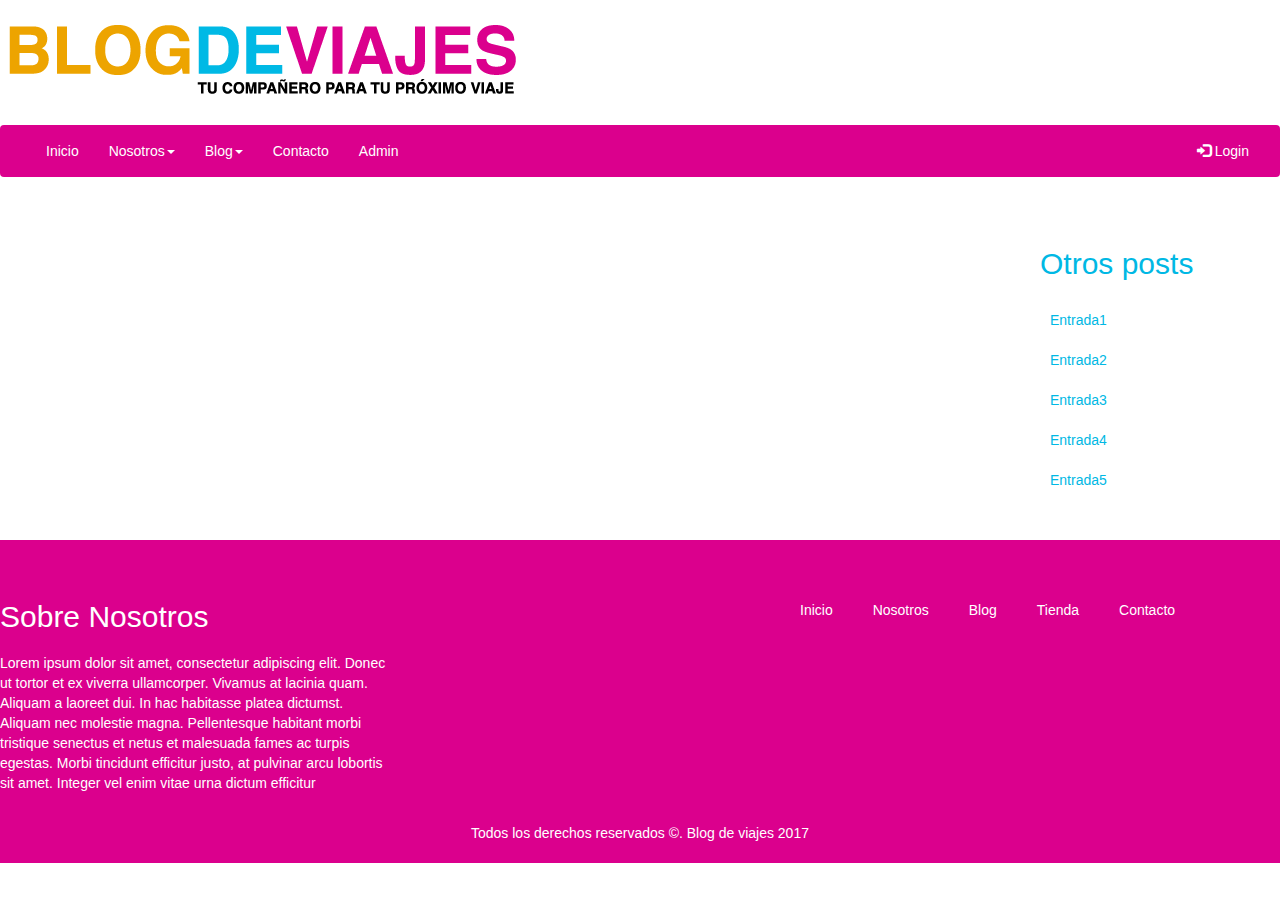
==== index.html @ 9a414308 "ADD FILES" ====
<!DOCTYPE html>
<html lang="es">

<head>
    <meta charset="UTF-8">
    <meta name="viewport" content="width=device-width, initial-scale=1.0">
    <meta http-equiv="X-UA-Compatible" content="ie=edge">
    <link rel="stylesheet" href="https://maxcdn.bootstrapcdn.com/bootstrap/3.3.7/css/bootstrap.min.css">
    <script src="https://code.jquery.com/jquery-3.3.1.slim.min.js" integrity="sha384-q8i/X+965DzO0rT7abK41JStQIAqVgRVzpbzo5smXKp4YfRvH+8abtTE1Pi6jizo" crossorigin="anonymous"></script>
    <script src="https://cdnjs.cloudflare.com/ajax/libs/popper.js/1.14.3/umd/popper.min.js" integrity="sha384-ZMP7rVo3mIykV+2+9J3UJ46jBk0WLaUAdn689aCwoqbBJiSnjAK/l8WvCWPIPm49" crossorigin="anonymous"></script>
    <script src="https://maxcdn.bootstrapcdn.com/bootstrap/3.3.7/js/bootstrap.min.js"></script>
 
    <script src="scripts/index.js" type="application/javascript"></script>
    <script src="node_modules/socket.io-client/dist/socket.io.js"></script>
    <link rel="stylesheet" type="text/css" href="css/estilos.css" >

    <title>Blog de Viajes</title>
    <script>
            
          </script>
</head>

<body>
        <header>
                <div class="contenedor">
                    <div class="logo">
                        <input type="image" src="img/logo.png" alt="Logo Blog de Viajes">
                    </div>
                </div>
            </header>
    <nav class="navbar navegacion">
            <div class="container-fluid">
              <div class="navbar-header">
                <button type="button" class="navbar-toggle" data-toggle="collapse" data-target="#myNavbar">
                  <span class="icon-bar">-</span>
                  <span class="icon-bar">-</span>
                  <span class="icon-bar">-</span>                        
                </button>
              </div>
              <div class="collapse navbar-collapse" id="myNavbar">
                <ul class="nav navbar-nav">
                  <li class="active"><a href="#">Inicio</a></li>
                  <li class="dropdown">
                    <a class="dropdown-toggle" data-toggle="dropdown" href="#">Nosotros<span class="caret"></span></a>
                    <ul class="dropdown-menu">
                      <li><a href="#">Mision</a></li>
                      <li><a href="#">Vision</a></li>
                      <li><a href="#">Valores</a></li>
                    </ul>
                  </li>
                  <li class="dropdown">
                        <a class="dropdown-toggle" data-toggle="dropdown" href="#">Blog<span class="caret"></span></a>
                        <ul class="dropdown-menu">
                          <li><a href="#">Consejos</a></li>
                          <li><a href="#">Ciudades</a></li>
                          <li><a href="#">Promociones</a></li>
                        </ul>
                      </li>
                  <li><a href="#">Contacto</a></li>
                  <li><a href="admin">Admin</a></li>
                </ul>
                <ul class="nav navbar-nav navbar-right">
                  <!--<li><a href="#"><span class="glyphicon glyphicon-user"></span> Sign Up</a></li>-->
                  <li><a href="#"><span class="glyphicon glyphicon-log-in"></span> Login</a></li>
                </ul>
              </div>
            </div>
          </nav>

    <div class="contenido contenedor">
        <main>
                       
        </main>
        <aside class="sidebar hidden-md">
                
            <h2>Otros posts</h2>
            <ul>
                <li><a href="#">Entrada1</a></li>
                <li><a href="#">Entrada2</a></li>
                <li><a href="#">Entrada3</a></li>
                <li><a href="#">Entrada4</a></li>
                <li><a href="#">Entrada5</a></li>
            </ul>
        </aside>
    </div>

    <footer>
        <div class="contenedor">
            <div class="nosotros">
                <h2>Sobre Nosotros</h2>
                <p>Lorem ipsum dolor sit amet, consectetur adipiscing elit. Donec ut tortor et ex viverra ullamcorper. Vivamus
                    at lacinia quam. Aliquam a laoreet dui. In hac habitasse platea dictumst. Aliquam nec molestie magna.
                    Pellentesque habitant morbi tristique senectus et netus et malesuada fames ac turpis egestas. Morbi tincidunt
                    efficitur justo, at pulvinar arcu lobortis sit amet. Integer vel enim vitae urna dictum efficitur
                </p>
            </div>
            <div class="menu">
                <nav>
                    <ul>
                        <li><a href="index.html">Inicio</a></li>
                        <li><a href="#">Nosotros</a></li>
                        <li><a href="#">Blog</a></li>
                        <li><a href="#">Tienda</a></li>
                        <li><a href="#">Contacto</a></li>
                    </ul>
                </nav>
            </div>
        </div>

        <p class="derechos">
            Todos los derechos reservados &copy;. Blog de viajes 2017
        </p>
    </footer>

</body>

</html>
---- css/estilos.css ----
html{
    box-sizing: border-box;

}

*, *:before, *:after{
    box-sizing: inherit;
}

*{
    margin: 0;
    padding: 0;
}

body{
    font-family: Verdana, Geneva, serif, 
}

header{
    padding: 20px 0;
}

div.contenedor{
    width: 1300px;
    margin: 0 auto;
}

.navegacion{
    background-color: #db008d;
}

nav{
    /*width: 1300px;*/
    margin: 0 auto;
    position: relative;
}

nav ul{
        list-style: none;
}

nav > ul > li{
    float: left;    
}

nav ul::after{
    content: '';
    display: block;
    clear: both;
}

nav ul li a{
    display: inline-block;
    /*width: 200px;*/
    color: white;
    text-decoration: none;
    text-align: center;
    padding: 20px;
}

nav ul li a:hover{
    background-color: #00b8e4;
}

nav ul ul{
    position: absolute;
    top: 100%;
    background-color: rgba(0, 184, 228, 0.7);
    display: none;    
}

nav ul li:hover >ul{
    display: block;

}

nav ul li:hover{
    background-color: rgba(0, 184, 228, 1);

}

div.contenido::after{
    content: '';
    display: block;
    clear: both;

    
}

main{
    width: 80%;
    float: left;
    padding-right: 40px;

}

aside{
   
    margin-top: 30px;
    float: right;
    width: 20%;
}

article{
    margin-top: 30px;
    
    min-height: 300px;

   
}

article p{
    line-height: 2;
    text-align: justify;
}

h2{
    color: #00b8e4;
    margin-bottom: 20px;
}

div img{
   /* float: left;*/
    width: 300px;
    margin-right: 30px;
}
.boton{
    background-color: #00b8e4;
    padding: 10px 30px;
    display: inline-block;
    margin-top: 10px;
    font-weight: bold;
    color: #ffffff;
    text-transform: uppercase;
    text-decoration: none;
}

aside ul{

    list-style: none;
}

aside ul li{
    padding: 10px 0 10px 10px;
}

aside ul li:hover{
    background-color: #00b8e4;
    cursor: pointer;
}

aside ul li a{
    color: #00b8e4;
    text-decoration: none;
}

aside ul li a:hover{
    color: #ffffff;
}

footer{
    background-color: #db008d;
    padding-top: 40px;
    margin-top: 30px;
}

footer h2{
    color: #ffffff;
}

footer div.contenedor::after{
    content: '';
    display: block;
    clear: both;
}

footer div.nosotros{
    float: left;
    width: 30%;
    color: #ffffff;
}

footer div.menu{
    float: right;
    width: 40%;
   text-align: right;
}

footer nav{
    width: auto;
}

footer nav ul li  a{
    width: auto;
}

p.derechos{
    padding: 20px 0px;
    text-align: center;
    color: white;
}

table {
    border-collapse: collapse;
    width: 100%;
}

th, td {
    text-align: left;
    padding: 8px;
}

tr:nth-child(even){background-color: #f2f2f2}

th {
    background-color: lightseagreen;
    color: white;
}
input[type=text] {
    width: 100%;
    padding: 12px 20px;
    margin: 8px 0;
    display: inline-block;
    
    border-radius: 4px;
    box-sizing: border-box;
}



input[type=button]:hover {
    background-color: #45a049;
    
}

textarea{
    width: 100%;
}

odal {
    display:    none;
    position:   fixed;
    z-index:    1000;
    top:        0;
    left:       0;
    height:     100%;
    width:      100%;
    background: rgba( 255, 255, 255, .8 ) 
                url('http://i.stack.imgur.com/FhHRx.gif') 
                50% 50% 
                no-repeat;
}


body.loading .modal {
    overflow: hidden;   
}


body.loading .modal {
    display: block;
}
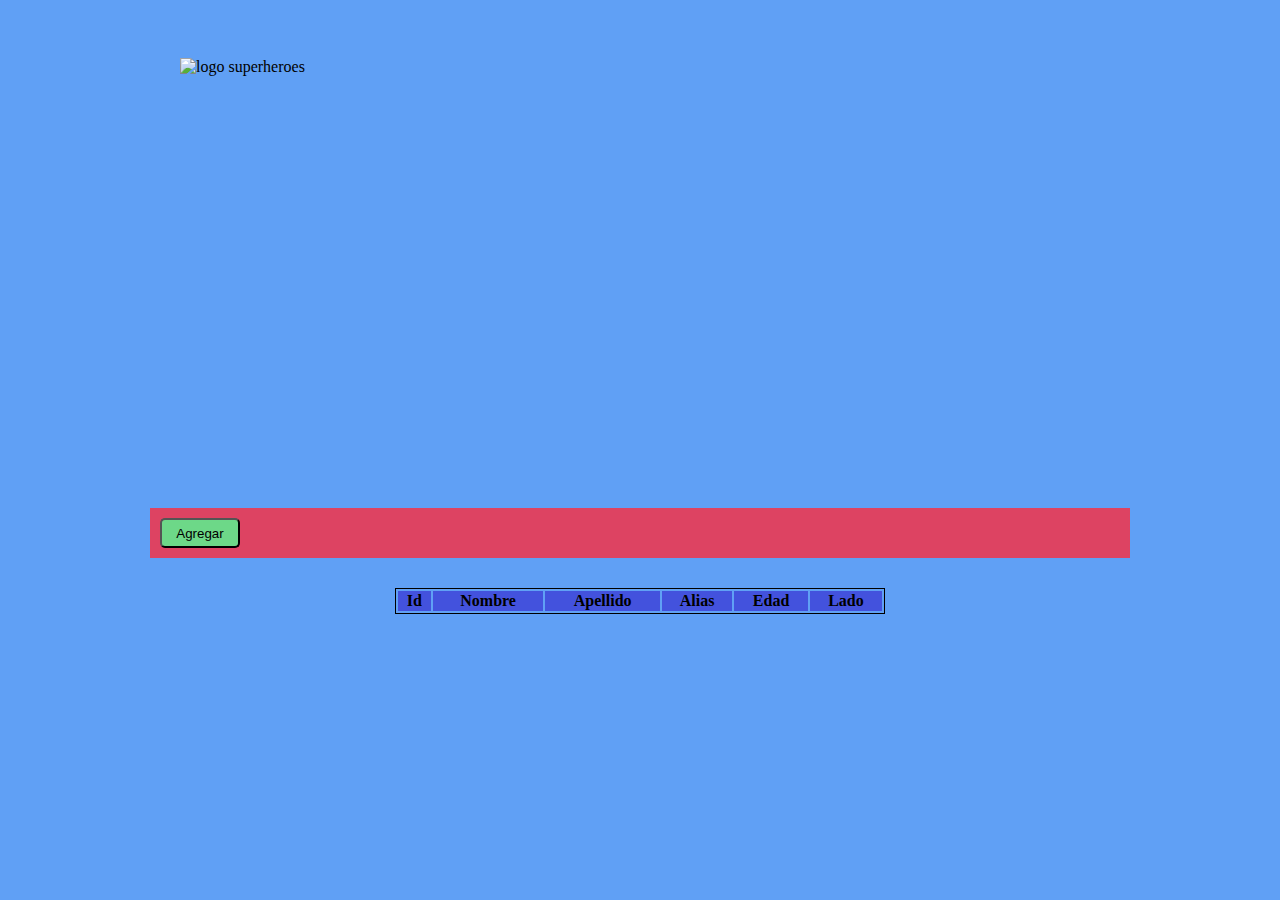
==== commit 3b83c48d: "changes" ====
--- a/index.html
+++ b/index.html
@@ -5,113 +5,46 @@
     <meta charset="UTF-8">
     <meta name="viewport" content="width=device-width, initial-scale=1.0">
     <meta http-equiv="X-UA-Compatible" content="ie=edge">
-    <link rel="stylesheet" href="https://maxcdn.bootstrapcdn.com/bootstrap/3.3.7/css/bootstrap.min.css">
-    <script src="https://code.jquery.com/jquery-3.3.1.slim.min.js" integrity="sha384-q8i/X+965DzO0rT7abK41JStQIAqVgRVzpbzo5smXKp4YfRvH+8abtTE1Pi6jizo" crossorigin="anonymous"></script>
-    <script src="https://cdnjs.cloudflare.com/ajax/libs/popper.js/1.14.3/umd/popper.min.js" integrity="sha384-ZMP7rVo3mIykV+2+9J3UJ46jBk0WLaUAdn689aCwoqbBJiSnjAK/l8WvCWPIPm49" crossorigin="anonymous"></script>
-    <script src="https://maxcdn.bootstrapcdn.com/bootstrap/3.3.7/js/bootstrap.min.js"></script>
- 
-    <script src="scripts/index.js" type="application/javascript"></script>
-    <script src="node_modules/socket.io-client/dist/socket.io.js"></script>
-    <link rel="stylesheet" type="text/css" href="css/estilos.css" >
-
-    <title>Blog de Viajes</title>
-    <script>
-            
-          </script>
+    <link rel="stylesheet" href="./css/estilos.css">
+    <script src="./scripts/jquery.js"></script>
+    <script src="./scripts/modelo.js"></script>
+    <script src="./scripts/vista.js"></script>
+    <script src="./scripts/controlador.js"></script>
+    <script src="./scripts/despachador_server.js"></script>
+    <title>ABM SuperHeroes</title>
 </head>
 
 <body>
-        <header>
-                <div class="contenedor">
-                    <div class="logo">
-                        <input type="image" src="img/logo.png" alt="Logo Blog de Viajes">
-                    </div>
-                </div>
-            </header>
-    <nav class="navbar navegacion">
-            <div class="container-fluid">
-              <div class="navbar-header">
-                <button type="button" class="navbar-toggle" data-toggle="collapse" data-target="#myNavbar">
-                  <span class="icon-bar">-</span>
-                  <span class="icon-bar">-</span>
-                  <span class="icon-bar">-</span>                        
-                </button>
-              </div>
-              <div class="collapse navbar-collapse" id="myNavbar">
-                <ul class="nav navbar-nav">
-                  <li class="active"><a href="#">Inicio</a></li>
-                  <li class="dropdown">
-                    <a class="dropdown-toggle" data-toggle="dropdown" href="#">Nosotros<span class="caret"></span></a>
-                    <ul class="dropdown-menu">
-                      <li><a href="#">Mision</a></li>
-                      <li><a href="#">Vision</a></li>
-                      <li><a href="#">Valores</a></li>
-                    </ul>
-                  </li>
-                  <li class="dropdown">
-                        <a class="dropdown-toggle" data-toggle="dropdown" href="#">Blog<span class="caret"></span></a>
-                        <ul class="dropdown-menu">
-                          <li><a href="#">Consejos</a></li>
-                          <li><a href="#">Ciudades</a></li>
-                          <li><a href="#">Promociones</a></li>
-                        </ul>
-                      </li>
-                  <li><a href="#">Contacto</a></li>
-                  <li><a href="admin">Admin</a></li>
-                </ul>
-                <ul class="nav navbar-nav navbar-right">
-                  <!--<li><a href="#"><span class="glyphicon glyphicon-user"></span> Sign Up</a></li>-->
-                  <li><a href="#"><span class="glyphicon glyphicon-log-in"></span> Login</a></li>
-                </ul>
-              </div>
-            </div>
-          </nav>
+    <header>
+        <div>
+            <img src="./images/logoSuperHeroes.png" alt="logo superheroes" id="logo">
+        </div>
+    </header>
+    <nav>
+        <input type="button" value="Agregar" id="btnAlta" class="puntero">
+    </nav>
 
-    <div class="contenido contenedor">
-        <main>
-                       
-        </main>
-        <aside class="sidebar hidden-md">
-                
-            <h2>Otros posts</h2>
-            <ul>
-                <li><a href="#">Entrada1</a></li>
-                <li><a href="#">Entrada2</a></li>
-                <li><a href="#">Entrada3</a></li>
-                <li><a href="#">Entrada4</a></li>
-                <li><a href="#">Entrada5</a></li>
-            </ul>
-        </aside>
+    <div id="divFrm" class="frmAlta" hidden>
+
     </div>
+    <div id="divTabla">
+        <table id="tablaLista">
+            <thead>
+                <tr>
+                    <th>Id</th>
+                    <th>Nombre</th>
+                    <th>Apellido</th>
+                    <th>Alias</th>
+                    <th>Edad</th>
+                    <th>Lado</th>
+                </tr>
+            </thead>
+            <tbody id="bodyTabla">
 
-    <footer>
-        <div class="contenedor">
-            <div class="nosotros">
-                <h2>Sobre Nosotros</h2>
-                <p>Lorem ipsum dolor sit amet, consectetur adipiscing elit. Donec ut tortor et ex viverra ullamcorper. Vivamus
-                    at lacinia quam. Aliquam a laoreet dui. In hac habitasse platea dictumst. Aliquam nec molestie magna.
-                    Pellentesque habitant morbi tristique senectus et netus et malesuada fames ac turpis egestas. Morbi tincidunt
-                    efficitur justo, at pulvinar arcu lobortis sit amet. Integer vel enim vitae urna dictum efficitur
-                </p>
-            </div>
-            <div class="menu">
-                <nav>
-                    <ul>
-                        <li><a href="index.html">Inicio</a></li>
-                        <li><a href="#">Nosotros</a></li>
-                        <li><a href="#">Blog</a></li>
-                        <li><a href="#">Tienda</a></li>
-                        <li><a href="#">Contacto</a></li>
-                    </ul>
-                </nav>
-            </div>
-        </div>
+            </tbody>
+        </table>
 
-        <p class="derechos">
-            Todos los derechos reservados &copy;. Blog de viajes 2017
-        </p>
-    </footer>
-
+    </div>
 </body>
 
 </html>--- a/css/estilos.css
+++ b/css/estilos.css
@@ -1,262 +1,95 @@
-html{
-    box-sizing: border-box;
+.frmAlta{
+
+    width: 40%;
+    height: 400px;;
+    position: fixed;    
+    top: 50%;
+    left: 50%;
+    border-radius: 30px;
+    background-image: url("../images/frmBack.jpg");
+    transform: translate(-50%, -50%);
+    color: rgb(199, 52, 33);
+    font-weight: bold;   
 
 }
 
-*, *:before, *:after{
-    box-sizing: inherit;
-}
+form table{
 
-*{
-    margin: 0;
-    padding: 0;
+    vertical-align: center;
+    margin-left: 250px;
+    margin-top: 70px;
+    background-color: rgba(45, 126, 218, .7);
+    border-radius: 5px;
+   
+    padding: 30px 20px;    
 }
 
 body{
-    font-family: Verdana, Geneva, serif, 
+
+    background-color: rgb(96, 160, 245);
+    padding-top: 0px;
+    margin-left: 150px;
+    margin-right: 150px;
+
+}
+
+#tablaLista{
+    border: 1px solid black;
+    width: 50%;
+}
+
+#bodyTabla{
+    text-align: center;
+    border: 1px solid black;
+}
+
+#logo{
+    width: 500px;    
+    position: relative;
+    top: 50px;
+    left: 30px;
+    
 }
 
 header{
-    padding: 20px 0;
+    
+    margin-top: 0px;
+    height: 500px;    
+    background-image: url("../images/Superheroes-shadow-background-image_Grey.jpg");
 }
 
-div.contenedor{
-    width: 1300px;
-    margin: 0 auto;
-}
-
-.navegacion{
-    background-color: #db008d;
+#tablaLista{
+    position: relative;
+    margin-left: auto;
+    margin-right: auto;
+    margin-top: 30px;
 }
 
 nav{
-    /*width: 1300px;*/
-    margin: 0 auto;
-    position: relative;
+    background-color: rgb(221, 67, 98);
+    padding: 10px;
 }
 
-nav ul{
-        list-style: none;
+#tablaLista td{
+    background-color: rgb(221, 67, 98);
 }
 
-nav > ul > li{
-    float: left;    
+#tablaLista th{
+    background-color: rgb(67, 82, 221);
 }
 
-nav ul::after{
-    content: '';
-    display: block;
-    clear: both;
-}
+#btnAlta{
 
-nav ul li a{
-    display: inline-block;
-    /*width: 200px;*/
-    color: white;
-    text-decoration: none;
-    text-align: center;
-    padding: 20px;
-}
-
-nav ul li a:hover{
-    background-color: #00b8e4;
-}
-
-nav ul ul{
-    position: absolute;
-    top: 100%;
-    background-color: rgba(0, 184, 228, 0.7);
-    display: none;    
-}
-
-nav ul li:hover >ul{
-    display: block;
-
-}
-
-nav ul li:hover{
-    background-color: rgba(0, 184, 228, 1);
-
-}
-
-div.contenido::after{
-    content: '';
-    display: block;
-    clear: both;
-
+    border-radius: 5px;
+    height: 30px;
+    width: 80px;
+    background-color: rgb(109, 216, 136);
     
 }
 
-main{
-    width: 80%;
-    float: left;
-    padding-right: 40px;
+.puntero{
 
-}
-
-aside{
-   
-    margin-top: 30px;
-    float: right;
-    width: 20%;
-}
-
-article{
-    margin-top: 30px;
-    
-    min-height: 300px;
-
-   
-}
-
-article p{
-    line-height: 2;
-    text-align: justify;
-}
-
-h2{
-    color: #00b8e4;
-    margin-bottom: 20px;
-}
-
-div img{
-   /* float: left;*/
-    width: 300px;
-    margin-right: 30px;
-}
-.boton{
-    background-color: #00b8e4;
-    padding: 10px 30px;
-    display: inline-block;
-    margin-top: 10px;
-    font-weight: bold;
-    color: #ffffff;
-    text-transform: uppercase;
-    text-decoration: none;
-}
-
-aside ul{
-
-    list-style: none;
-}
-
-aside ul li{
-    padding: 10px 0 10px 10px;
-}
-
-aside ul li:hover{
-    background-color: #00b8e4;
     cursor: pointer;
 }
 
-aside ul li a{
-    color: #00b8e4;
-    text-decoration: none;
-}
 
-aside ul li a:hover{
-    color: #ffffff;
-}
-
-footer{
-    background-color: #db008d;
-    padding-top: 40px;
-    margin-top: 30px;
-}
-
-footer h2{
-    color: #ffffff;
-}
-
-footer div.contenedor::after{
-    content: '';
-    display: block;
-    clear: both;
-}
-
-footer div.nosotros{
-    float: left;
-    width: 30%;
-    color: #ffffff;
-}
-
-footer div.menu{
-    float: right;
-    width: 40%;
-   text-align: right;
-}
-
-footer nav{
-    width: auto;
-}
-
-footer nav ul li  a{
-    width: auto;
-}
-
-p.derechos{
-    padding: 20px 0px;
-    text-align: center;
-    color: white;
-}
-
-table {
-    border-collapse: collapse;
-    width: 100%;
-}
-
-th, td {
-    text-align: left;
-    padding: 8px;
-}
-
-tr:nth-child(even){background-color: #f2f2f2}
-
-th {
-    background-color: lightseagreen;
-    color: white;
-}
-input[type=text] {
-    width: 100%;
-    padding: 12px 20px;
-    margin: 8px 0;
-    display: inline-block;
-    
-    border-radius: 4px;
-    box-sizing: border-box;
-}
-
-
-
-input[type=button]:hover {
-    background-color: #45a049;
-    
-}
-
-textarea{
-    width: 100%;
-}
-
-odal {
-    display:    none;
-    position:   fixed;
-    z-index:    1000;
-    top:        0;
-    left:       0;
-    height:     100%;
-    width:      100%;
-    background: rgba( 255, 255, 255, .8 ) 
-                url('http://i.stack.imgur.com/FhHRx.gif') 
-                50% 50% 
-                no-repeat;
-}
-
-
-body.loading .modal {
-    overflow: hidden;   
-}
-
-
-body.loading .modal {
-    display: block;
-}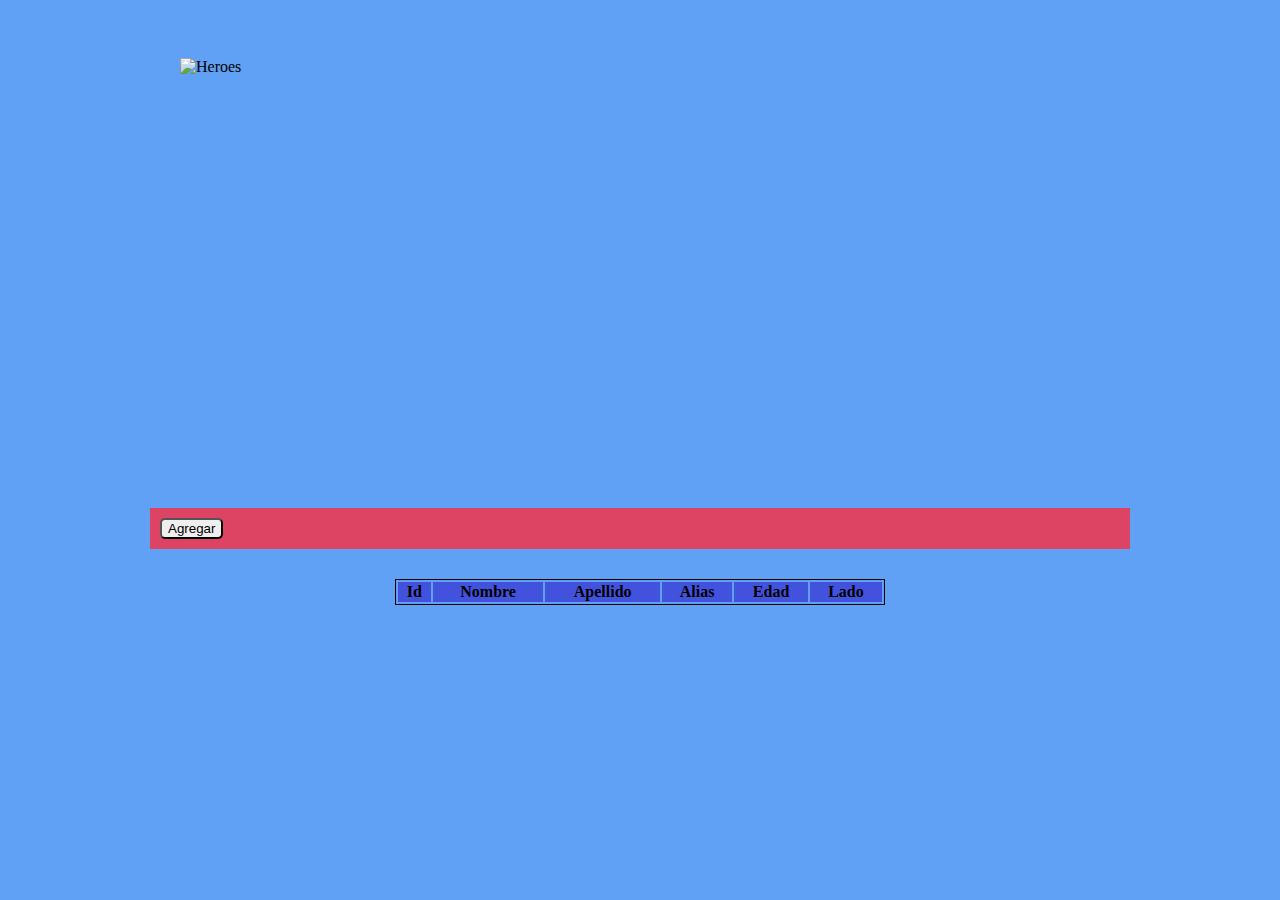
==== commit b53dce25: "changes" ====
--- a/index.html
+++ b/index.html
@@ -6,28 +6,37 @@
     <meta name="viewport" content="width=device-width, initial-scale=1.0">
     <meta http-equiv="X-UA-Compatible" content="ie=edge">
     <link rel="stylesheet" href="./css/estilos.css">
+    <link rel="stylesheet" href="./css/bootstrap.css">
     <script src="./scripts/jquery.js"></script>
     <script src="./scripts/modelo.js"></script>
     <script src="./scripts/vista.js"></script>
     <script src="./scripts/controlador.js"></script>
     <script src="./scripts/despachador_server.js"></script>
+    <script src="./scripts/bootstrap.js"></script>
     <title>ABM SuperHeroes</title>
 </head>
 
 <body>
     <header>
-        <div>
-            <img src="./images/logoSuperHeroes.png" alt="logo superheroes" id="logo">
-        </div>
+       <!--     <img class="img-fluid" srcset="./images/logoSuperHeroes.png 480w,
+            ./images/sh-small2.png 800w"
+     sizes="(max-width: 480px) 440px,
+            800px"
+     alt="logo superheroes">-->
+     <picture>
+            <source media="(min-width: 300px)" class="img-fluid" srcset="./images/logoSuperHeroes.png">
+            <source media="(min-width: 200px)" srcset="./images/sh-small2.png">
+            <img src="./images/sh-small2.png" alt="Heroes" id="logo" class="img-fluid">
+          </picture>
     </header>
     <nav>
-        <input type="button" value="Agregar" id="btnAlta" class="puntero">
+        <input type="button" value="Agregar" id="btnAlta" class="btn-success">
     </nav>
 
     <div id="divFrm" class="frmAlta" hidden>
 
     </div>
-    <div id="divTabla">
+    <div id="divTabla" class="table table table-sm table-hover table-bordered">
         <table id="tablaLista">
             <thead>
                 <tr>
--- a/css/estilos.css
+++ b/css/estilos.css
@@ -47,14 +47,13 @@
     width: 500px;    
     position: relative;
     top: 50px;
-    left: 30px;
-    
+    left: 30px;   
 }
 
 header{
     
     margin-top: 0px;
-    height: 500px;    
+    height: 500px;
     background-image: url("../images/Superheroes-shadow-background-image_Grey.jpg");
 }
 
@@ -70,10 +69,10 @@
     padding: 10px;
 }
 
-#tablaLista td{
+/*#tablaLista td{
     background-color: rgb(221, 67, 98);
 }
-
+*/
 #tablaLista th{
     background-color: rgb(67, 82, 221);
 }
@@ -81,9 +80,9 @@
 #btnAlta{
 
     border-radius: 5px;
-    height: 30px;
+    /*height: 30px;
     width: 80px;
-    background-color: rgb(109, 216, 136);
+    background-color: rgb(109, 216, 136);*/
     
 }
 
@@ -93,3 +92,11 @@
 }
 
 
+@media (max-width: 500px) {
+    header{
+    
+        margin-top: 0px;
+        height: 200px;
+        background-image: url();
+    }
+  }